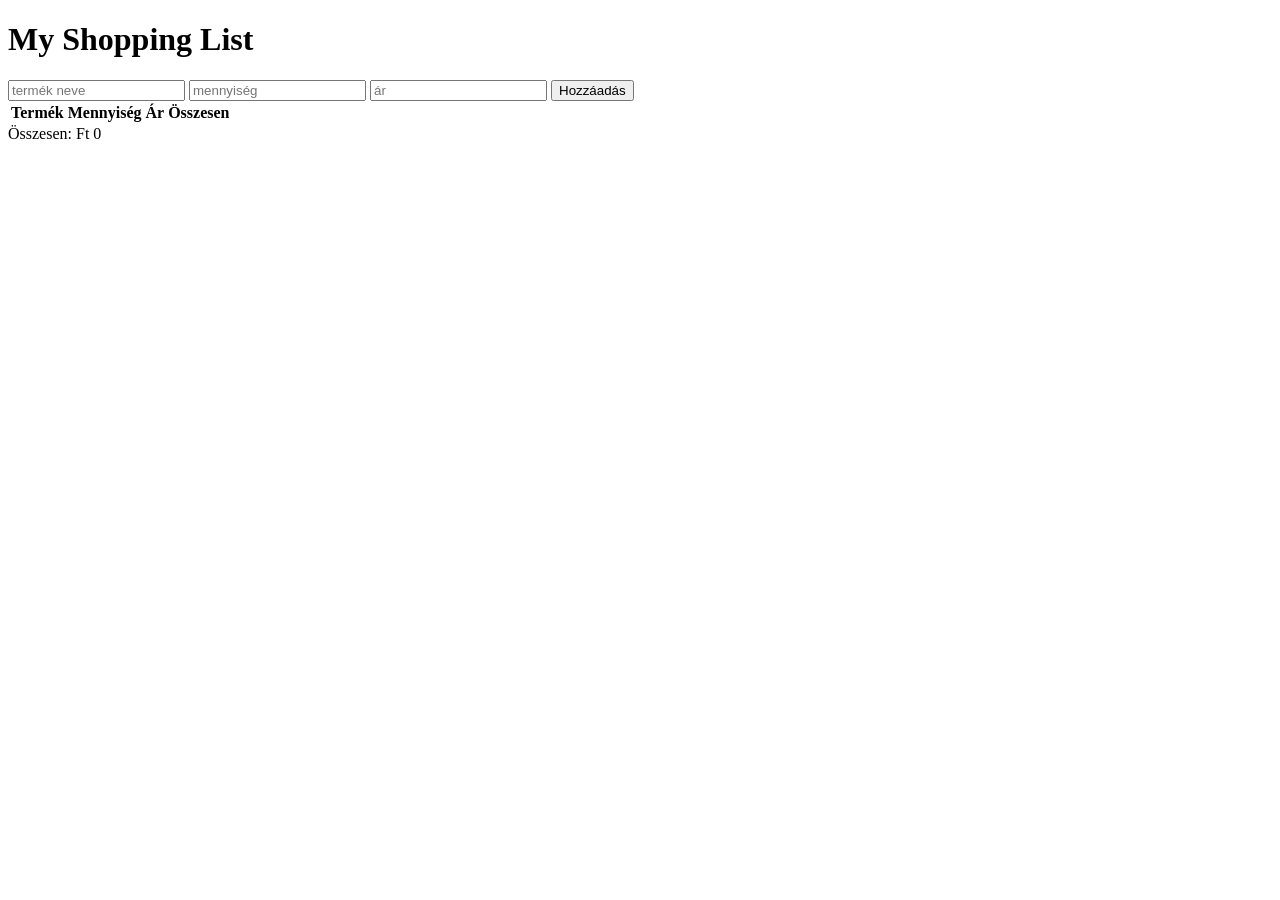
==== shopping_list.html @ 22e87177 "html kész" ====
<!DOCTYPE html>
<html lang="en">
<head>
    <meta charset="UTF-8">
    <meta name="viewport" content="width=device-width, initial-scale=1.0">
    <title>Lista</title>
</head>
<body>
    <div class="container">
    <header>
      <h1> My Shopping List</h1>
    </header>

    <div class="add-item">
      <input type="text" id="itemName" placeholder="termék neve">
      <input type="number" id="quantity" placeholder="mennyiség">
      <input type="number" id="price" placeholder="ár">
      <button onclick="addItem()">Hozzáadás</button>
    </div>

    <table id="shoppingTable">
      <thead>
        <tr>
          <th>Termék</th>
          <th>Mennyiség</th>
          <th>Ár</th>
          <th>Összesen</th>
          <th></th>
        </tr>
      </thead>
      <tbody id="itemList"></tbody>
    </table>

    <div class="total">
      Összesen: Ft<span id="totalAmount"> 0</span>
    </div>
  </div>
</body>
</html>
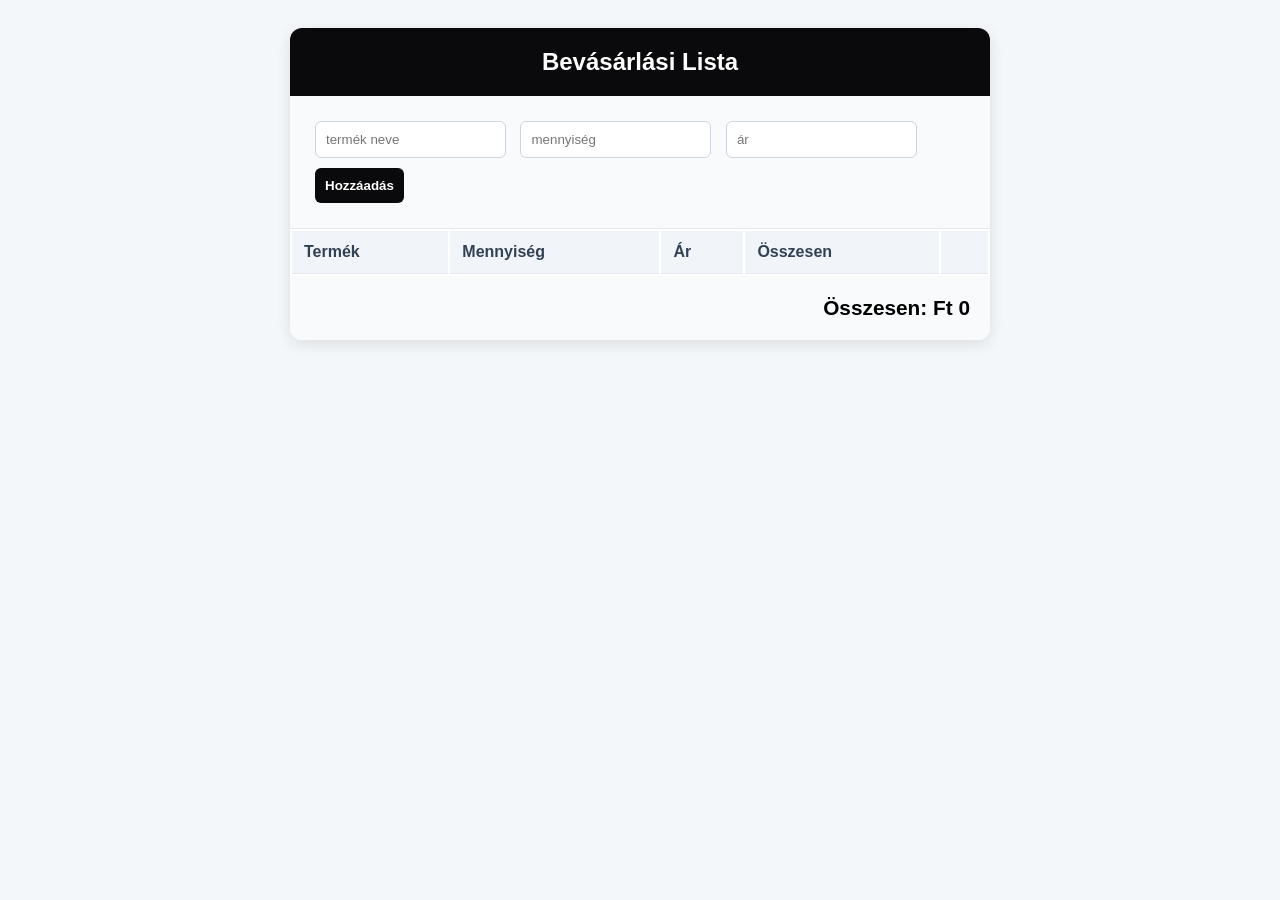
==== commit cefdeab8: "css késu" ====
--- a/shopping_list.html
+++ b/shopping_list.html
@@ -3,12 +3,13 @@
 <head>
     <meta charset="UTF-8">
     <meta name="viewport" content="width=device-width, initial-scale=1.0">
+    <link rel="stylesheet" href="style.css">
     <title>Lista</title>
 </head>
 <body>
     <div class="container">
     <header>
-      <h1> My Shopping List</h1>
+      <h1>Bevásárlási Lista</h1>
     </header>
 
     <div class="add-item">
--- a/style.css
+++ b/style.css
@@ -0,0 +1,81 @@
+body {
+      font-family: 'Segoe UI', sans-serif;
+      background: #f4f7fa;
+      padding: 20px;
+    }
+    .container {
+      max-width: 700px;
+      margin: 0 auto;
+      background: white;
+      border-radius: 12px;
+      box-shadow: 0 4px 15px rgba(0,0,0,0.1);
+      overflow: hidden;
+        
+    }
+    header {
+      background: #0a0a0c;
+      color: white;
+      padding: 20px;
+      text-align: center;
+    }
+    h1 { 
+        margin: 0;
+        font-size: 24px; 
+    }
+
+    .add-item {
+      padding: 20px;
+      background: #f8fafc;
+      border-bottom: 1px solid #e2e8f0;
+    }
+
+    input, button {
+      padding: 10px;
+      margin: 5px;
+      border: 1px solid #cbd5e1;
+      border-radius: 6px;
+    }
+ 
+
+    button {
+      background: #0a0a0c;
+      color: white;
+      border: none;
+      cursor: pointer;
+      font-weight: bold;
+    }
+
+    
+    button:hover {
+         background: #858397;
+         }
+
+    table {
+      width: 100%;
+     
+    }
+
+    th, td {
+      padding: 12px;
+      text-align: left;
+      border-bottom: 1px solid #e2e8f0;
+    }
+
+
+    th {
+      background: #f1f5f9;
+      font-weight: 600;
+      color: #334155;
+    }
+
+    tr:hover {
+         background: #f8fafc; 
+        }
+
+    .total {
+      padding: 20px;
+      background: #f8fafc;
+      font-size: 1.3rem;
+      font-weight: bold;
+      text-align: right;
+    }
